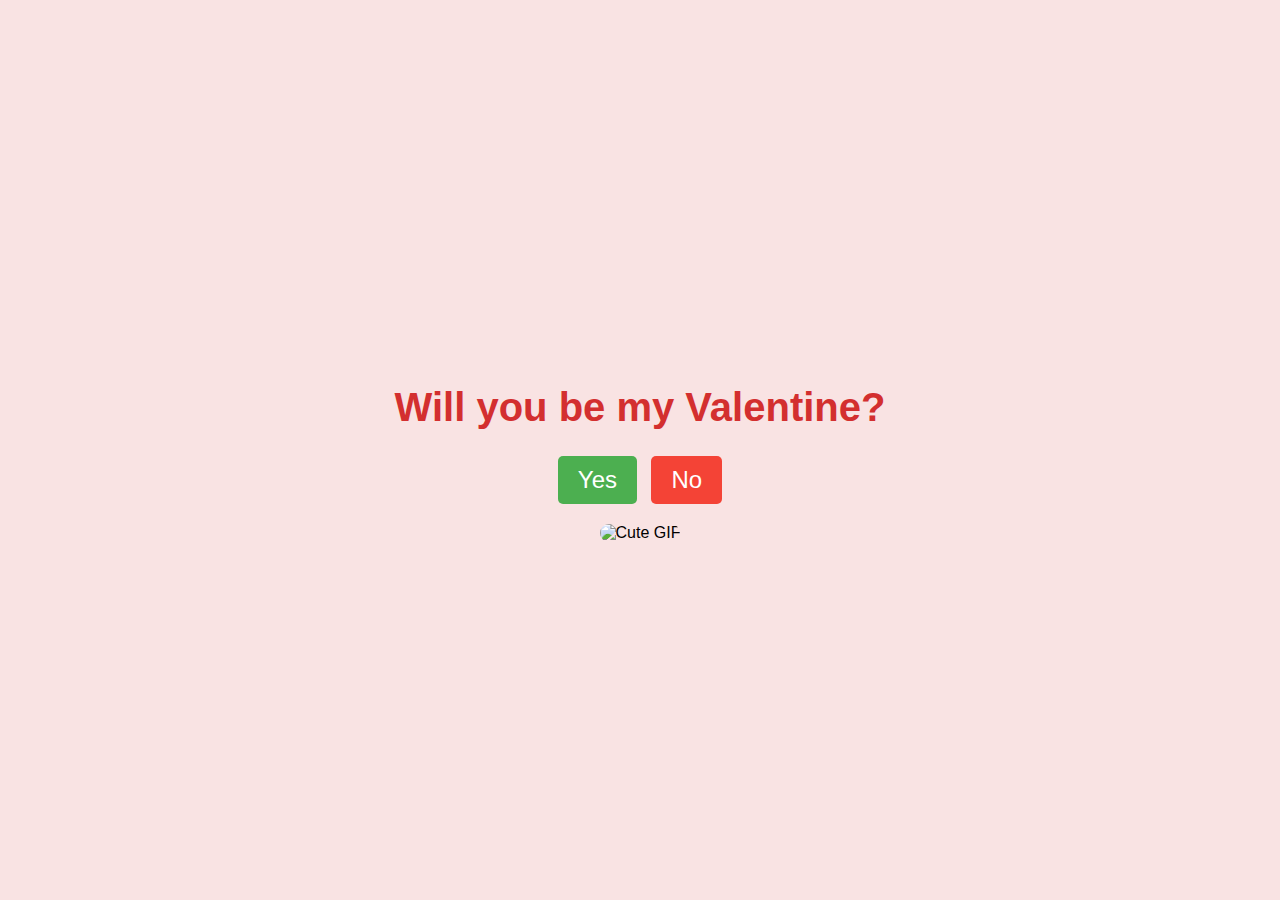
==== index.html @ 0590581c "First innit" ====
<!DOCTYPE html>
<html lang="en">
<head>
    <meta charset="UTF-8">
    <meta name="viewport" content="width=device-width, initial-scale=1.0">
    <title>Will You Be My Valentine?</title>
    <link rel="stylesheet" href="styles.css">
</head>
<body>
    <div class="container">
        <h1>Will you be my Valentine?</h1>
        <div class="buttons">
            <button class="yes-button" onclick="handleYesClick()">Yes</button>
            <button class="no-button" onclick="handleNoClick()">No</button>
        </div>
        <div class="gif_container">
            <img src="https://media2.giphy.com/media/v1.Y2lkPTc5MGI3NjExZG4zMnBleDk4bTR5c3dqOTJoMHZmdXpyNnB3dmlycWMya3I0YTlxYSZlcD12MV9pbnRlcm5hbF9naWZfYnlfaWQmY3Q9Zw/hadn3KRK7J20hMoC5u/giphy.gif" alt="Cute GIF">
        </div>
    </div>
    <script src="script.js"></script>
</body>
</html>
---- styles.css ----
body {
    display: flex;
    justify-content: center;
    align-items: center;
    height: 100vh;
    margin: 0;
    background-color: #f9e3e3;
    font-family: 'Arial', sans-serif;
    flex-direction: column;
  }
  
  .container {
    text-align: center;
  }
  
  h1 {
    font-size: 2.5em;
    color: #d32f2f;
  }
  
  .buttons {
    margin-top: 20px;
  }
  
  .yes-button {
    font-size: 1.5em;
    padding: 10px 20px;
    margin-right: 10px;
    background-color: #4caf50;
    color: white;
    border: none;
    border-radius: 5px;
    cursor: pointer;
  }
  
  .no-button {
    font-size: 1.5em;
    padding: 10px 20px;
    background-color: #f44336;
    color: white;
    border: none;
    border-radius: 5px;
    cursor: pointer;
  }
  
  .gif_container img {
    max-width: 100%;
    height: auto;
    border-radius: 10px;
    margin-top: 20px;
  }
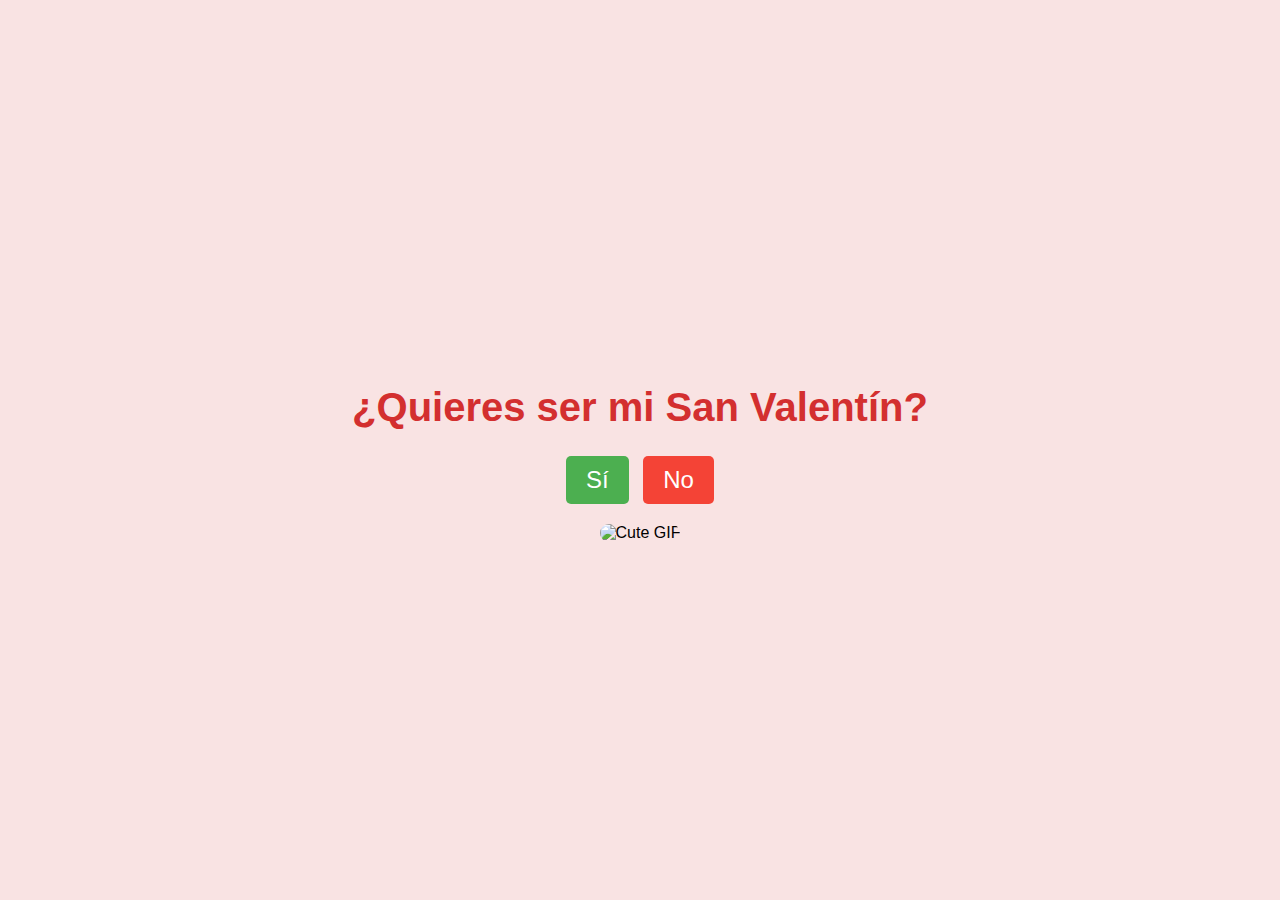
==== commit 181c3f5f: "Translate and change gifs" ====
--- a/index.html
+++ b/index.html
@@ -3,14 +3,14 @@
 <head>
     <meta charset="UTF-8">
     <meta name="viewport" content="width=device-width, initial-scale=1.0">
-    <title>Will You Be My Valentine?</title>
+    <title>¿Quieres ser mi San Valentín?</title>
     <link rel="stylesheet" href="styles.css">
 </head>
 <body>
     <div class="container">
-        <h1>Will you be my Valentine?</h1>
+        <h1>¿Quieres ser mi San Valentín?</h1>
         <div class="buttons">
-            <button class="yes-button" onclick="handleYesClick()">Yes</button>
+            <button class="yes-button" onclick="handleYesClick()">Sí</button>
             <button class="no-button" onclick="handleNoClick()">No</button>
         </div>
         <div class="gif_container">
